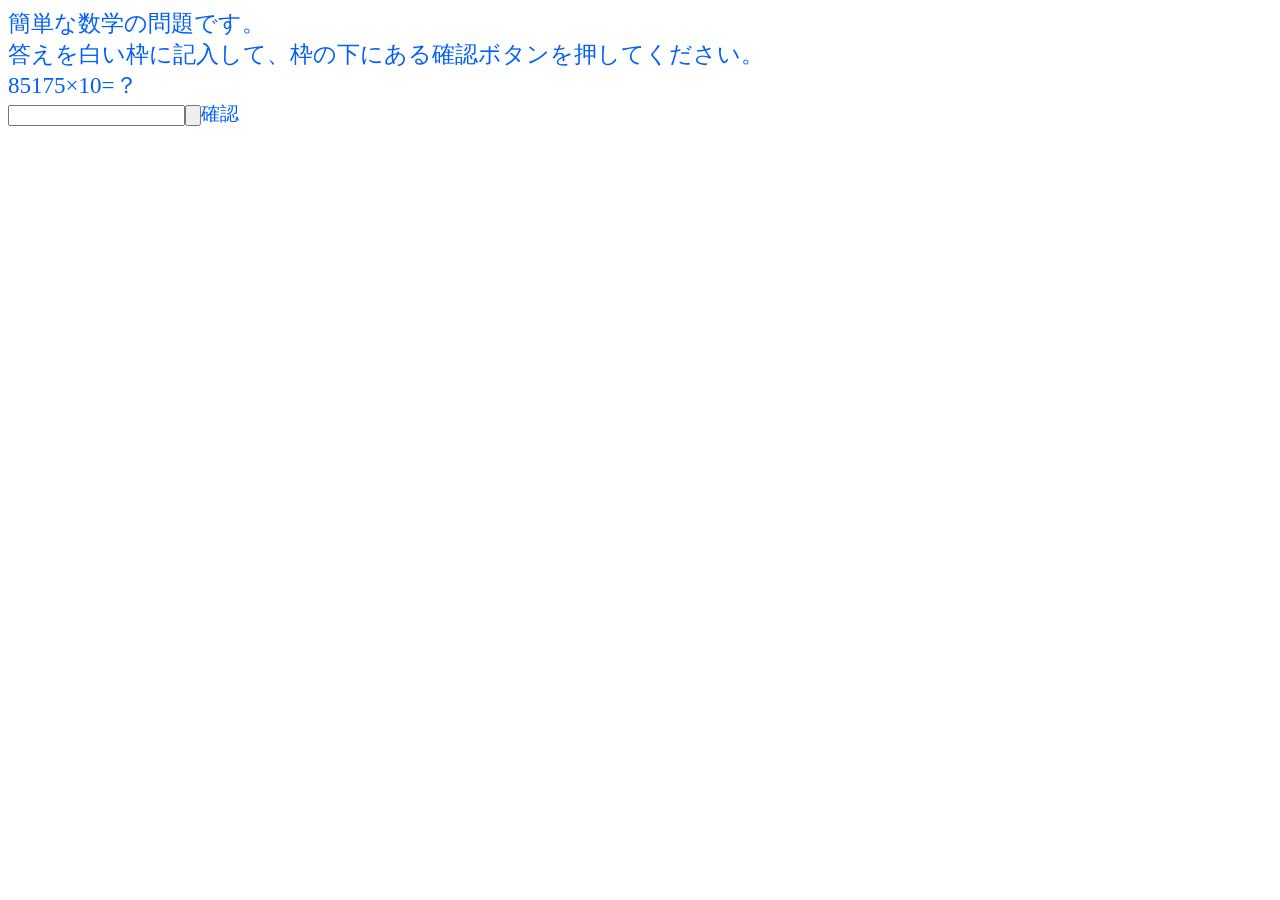
==== blog/index.html @ bd2daf1a "Update index.html" ====
<!DOCTYPE html>
<head>
    <meta charset='utf-8'>
    <title>簡単な数学の問題</title>
    <link rel="stylesheet" href="example.css">
    <script>function getlevel(){
        if(document.getElementById('word').value == "851750"){document.cookie = "yuki=True; path=/;";}else{
        let req = new XMLHttpRequest();
        req.addEventListener("load", function(){document.getElementById('info').textContent = this.responseText});
        req.open("GET", "/answer?q="+document.getElementById('word').value);
        req.send();}
    }</script>
</head>
    <big><big><font color=”#f5f5f5”>簡単な数学の問題です。</font></big></big><br>
    <big><big><font color=”#f5f5f5”>答えを白い枠に記入して、枠の下にある確認ボタンを押してください。</font></big></big><br>
    <big><big><font color=”#f5f5f5”>85175×10=？</font></big></big><br>
    <input id="word" type="text"></input><input type="button" onClick="getlevel()"><big><font color=”#f5f5f5”>確認</font></big></input>
    <div id="info">
</body>
</html>
---- blog/example.css ----
body {
  background-image: url("https://2.bp.blogspot.com/-7mSXBGYUvvY/UtsbYXol0pI/AAAAAAAAGso/d8o_U69f7m4/s2560/night-view-wallpaper-japan-8370111595_ce4d2d4100_o.jpg");
  background-size: cover;
}
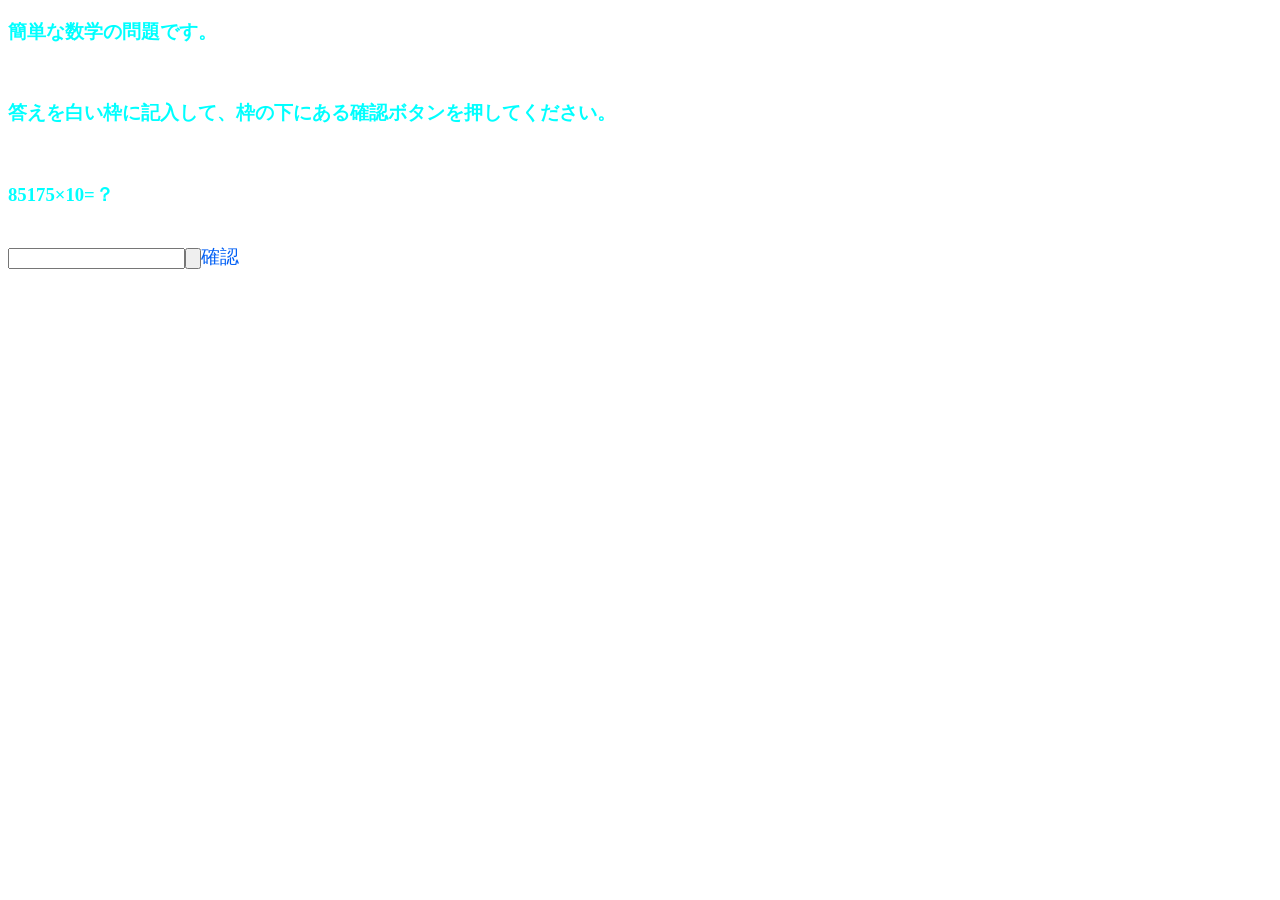
==== commit 971330ec: "Update index.html" ====
--- a/blog/index.html
+++ b/blog/index.html
@@ -11,9 +11,9 @@
         req.send();}
     }</script>
 </head>
-    <big><big><font color=”#f5f5f5”>簡単な数学の問題です。</font></big></big><br>
-    <big><big><font color=”#f5f5f5”>答えを白い枠に記入して、枠の下にある確認ボタンを押してください。</font></big></big><br>
-    <big><big><font color=”#f5f5f5”>85175×10=？</font></big></big><br>
+    <h3><font color=”#ffffff”>簡単な数学の問題です。</font></h3><br>
+    <h3><font color=”#ffffff”>答えを白い枠に記入して、枠の下にある確認ボタンを押してください。</font></h3><br>
+    <h3><font color=”#ffffff”>85175×10=？</font></h3><br>
     <input id="word" type="text"></input><input type="button" onClick="getlevel()"><big><font color=”#f5f5f5”>確認</font></big></input>
     <div id="info">
 </body>
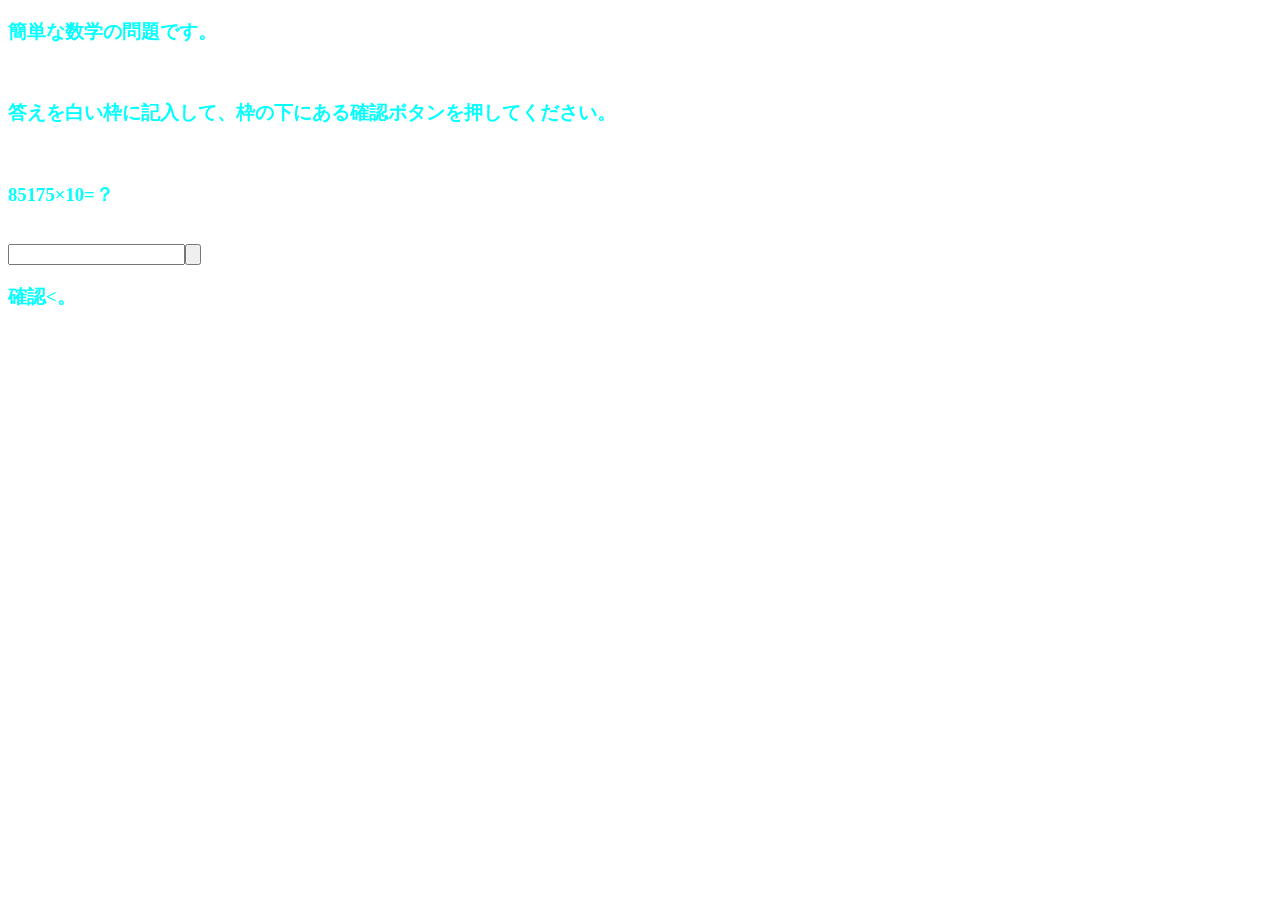
==== commit a5afa60f: "Update index.html" ====
--- a/blog/index.html
+++ b/blog/index.html
@@ -3,6 +3,7 @@
     <meta charset='utf-8'>
     <title>簡単な数学の問題</title>
     <link rel="stylesheet" href="example.css">
+    
     <script>function getlevel(){
         if(document.getElementById('word').value == "851750"){document.cookie = "yuki=True; path=/;";}else{
         let req = new XMLHttpRequest();
@@ -10,11 +11,13 @@
         req.open("GET", "/answer?q="+document.getElementById('word').value);
         req.send();}
     }</script>
+    
 </head>
+<body>
     <h3><font color=”#ffffff”>簡単な数学の問題です。</font></h3><br>
     <h3><font color=”#ffffff”>答えを白い枠に記入して、枠の下にある確認ボタンを押してください。</font></h3><br>
     <h3><font color=”#ffffff”>85175×10=？</font></h3><br>
-    <input id="word" type="text"></input><input type="button" onClick="getlevel()"><big><font color=”#f5f5f5”>確認</font></big></input>
-    <div id="info">
+    <input id="word" type="text"></input><input type="button" onClick="getlevel()"><h3><font color=”#ffffff”>確認<。</font></h3></input>
+     <div id="info">
 </body>
 </html>
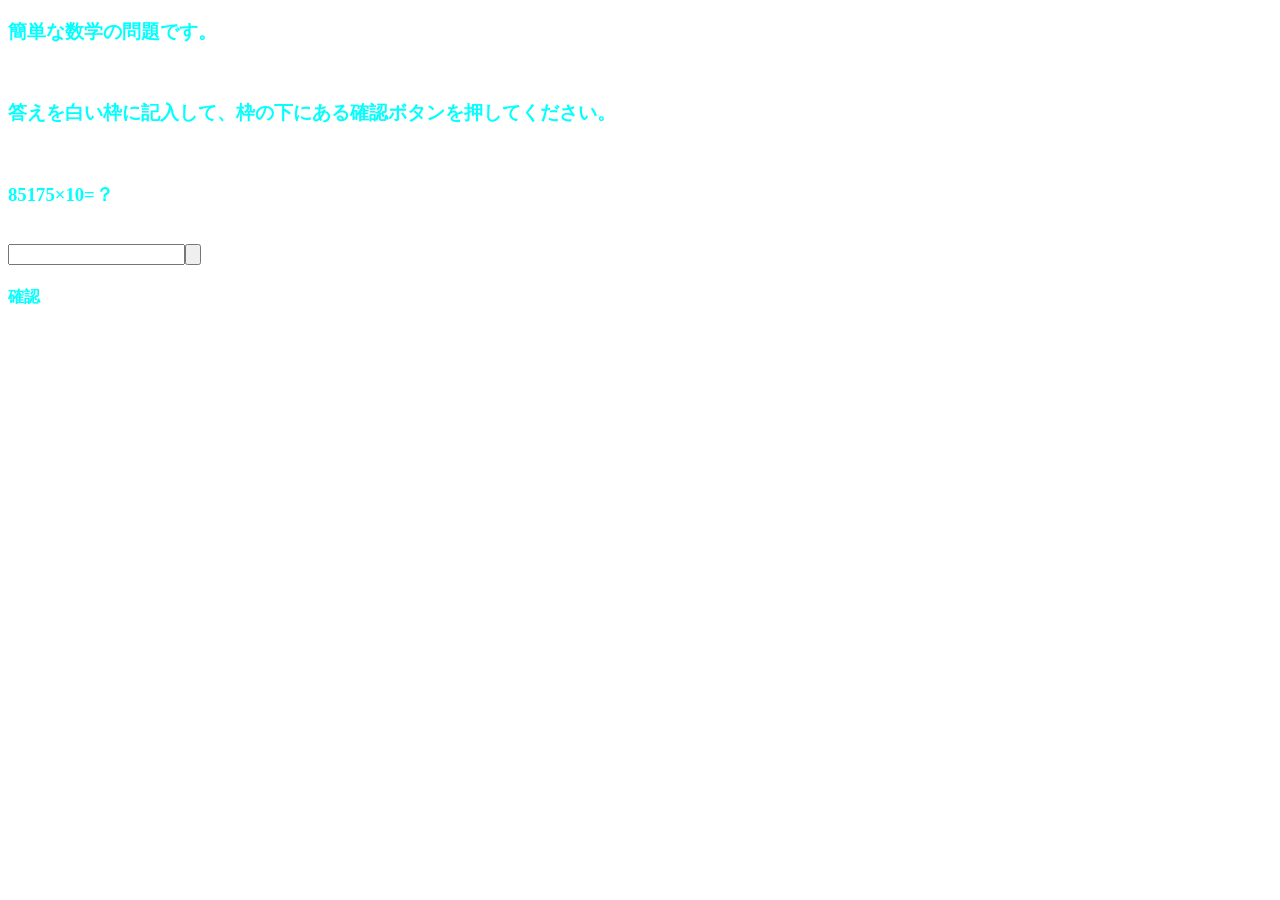
==== commit 5d1d6759: "Update index.html" ====
--- a/blog/index.html
+++ b/blog/index.html
@@ -17,7 +17,7 @@
     <h3><font color=”#ffffff”>簡単な数学の問題です。</font></h3><br>
     <h3><font color=”#ffffff”>答えを白い枠に記入して、枠の下にある確認ボタンを押してください。</font></h3><br>
     <h3><font color=”#ffffff”>85175×10=？</font></h3><br>
-    <input id="word" type="text"></input><input type="button" onClick="getlevel()"><h3><font color=”#ffffff”>確認<。</font></h3></input>
+    <input id="word" type="text"></input><input type="button" onClick="getlevel()"><h4><font color=”#ffffff”>確認</font></h4></input>
      <div id="info">
 </body>
 </html>
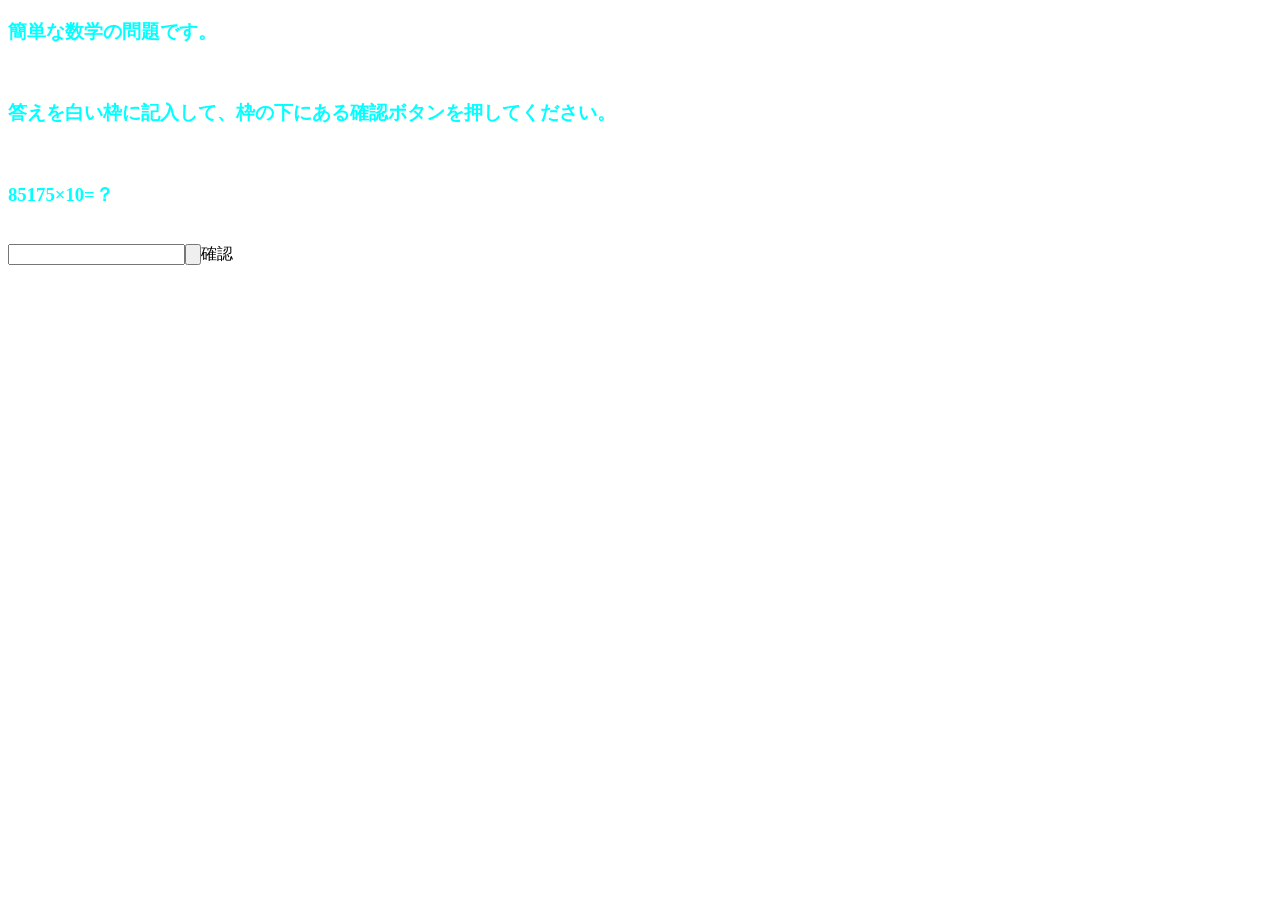
==== commit 715e46e6: "Update index.html" ====
--- a/blog/index.html
+++ b/blog/index.html
@@ -17,7 +17,7 @@
     <h3><font color=”#ffffff”>簡単な数学の問題です。</font></h3><br>
     <h3><font color=”#ffffff”>答えを白い枠に記入して、枠の下にある確認ボタンを押してください。</font></h3><br>
     <h3><font color=”#ffffff”>85175×10=？</font></h3><br>
-    <input id="word" type="text"></input><input type="button" onClick="getlevel()"><h4><font color=”#ffffff”>確認</font></h4></input>
+    <input id="word" type="text"></input><input type="button" onClick="getlevel()">確認</input>
      <div id="info">
 </body>
 </html>
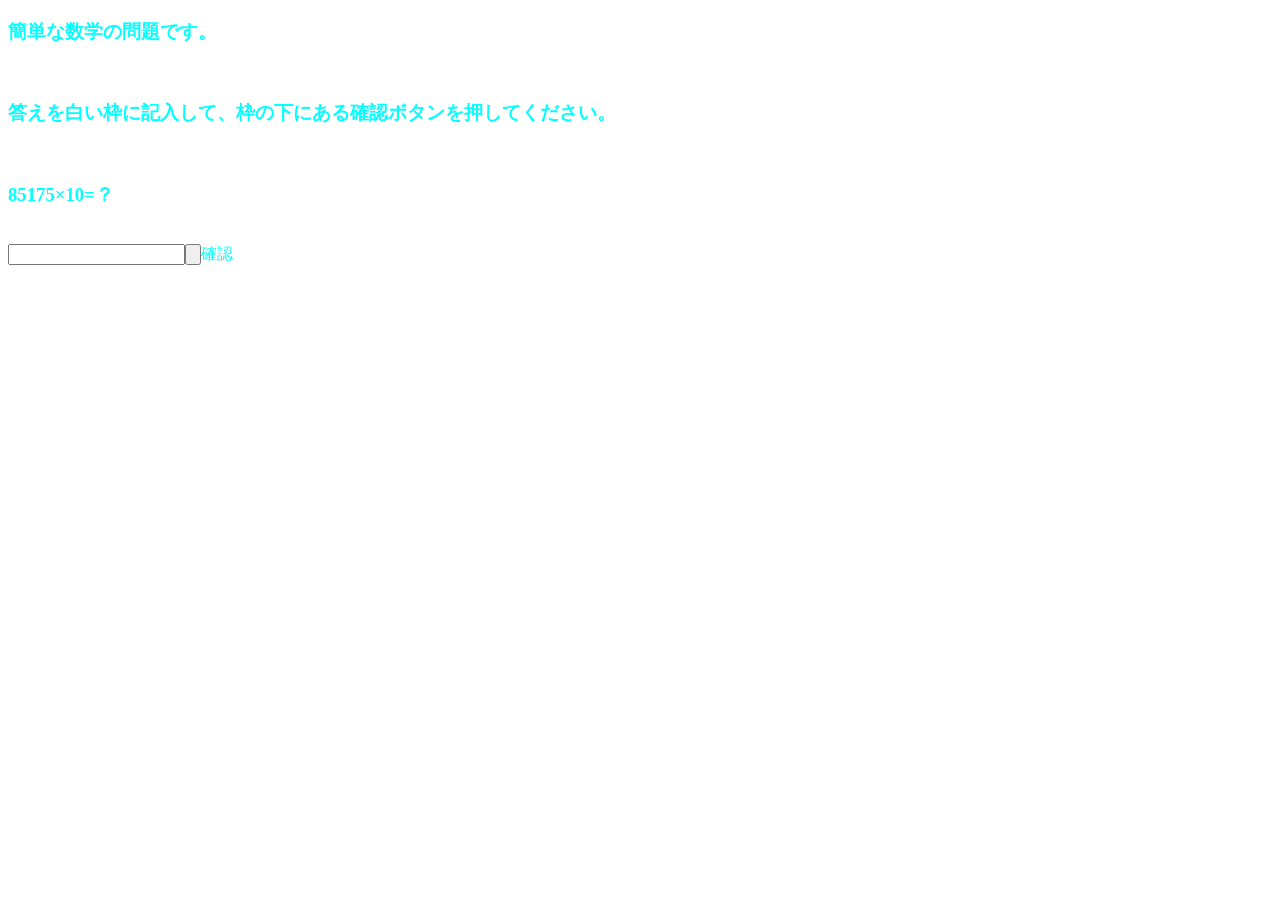
==== commit a51836c8: "Update index.html" ====
--- a/blog/index.html
+++ b/blog/index.html
@@ -17,7 +17,7 @@
     <h3><font color=”#ffffff”>簡単な数学の問題です。</font></h3><br>
     <h3><font color=”#ffffff”>答えを白い枠に記入して、枠の下にある確認ボタンを押してください。</font></h3><br>
     <h3><font color=”#ffffff”>85175×10=？</font></h3><br>
-    <input id="word" type="text"></input><input type="button" onClick="getlevel()">確認</input>
+    <input id="word" type="text"></input><input type="button" onClick="getlevel()"><font color=”#ffffff”>確認</font></input>
      <div id="info">
 </body>
 </html>
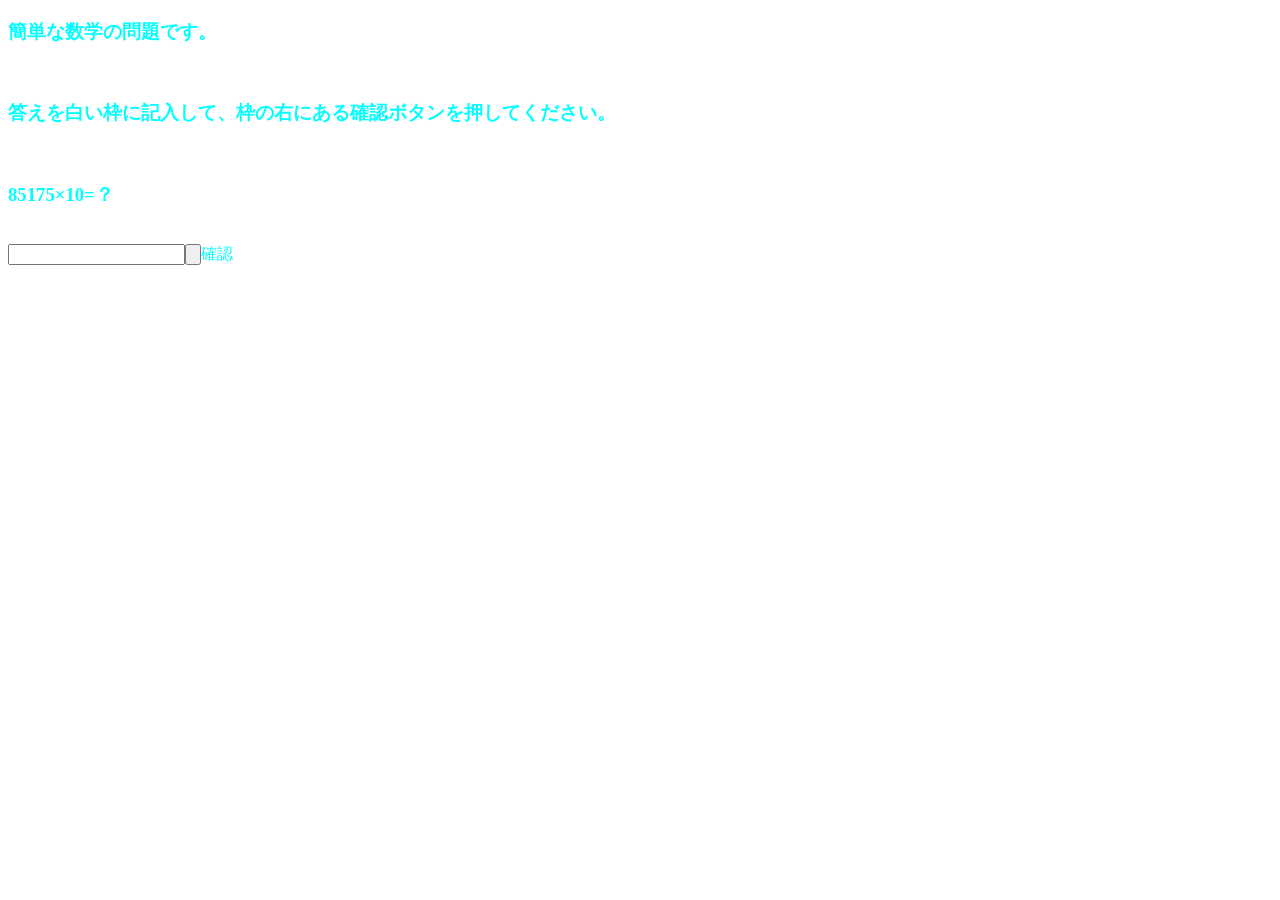
==== commit 8ebb88b8: "Update index.html" ====
--- a/blog/index.html
+++ b/blog/index.html
@@ -15,7 +15,7 @@
 </head>
 <body>
     <h3><font color=”#ffffff”>簡単な数学の問題です。</font></h3><br>
-    <h3><font color=”#ffffff”>答えを白い枠に記入して、枠の下にある確認ボタンを押してください。</font></h3><br>
+    <h3><font color=”#ffffff”>答えを白い枠に記入して、枠の右にある確認ボタンを押してください。</font></h3><br>
     <h3><font color=”#ffffff”>85175×10=？</font></h3><br>
     <input id="word" type="text"></input><input type="button" onClick="getlevel()"><font color=”#ffffff”>確認</font></input>
      <div id="info">
